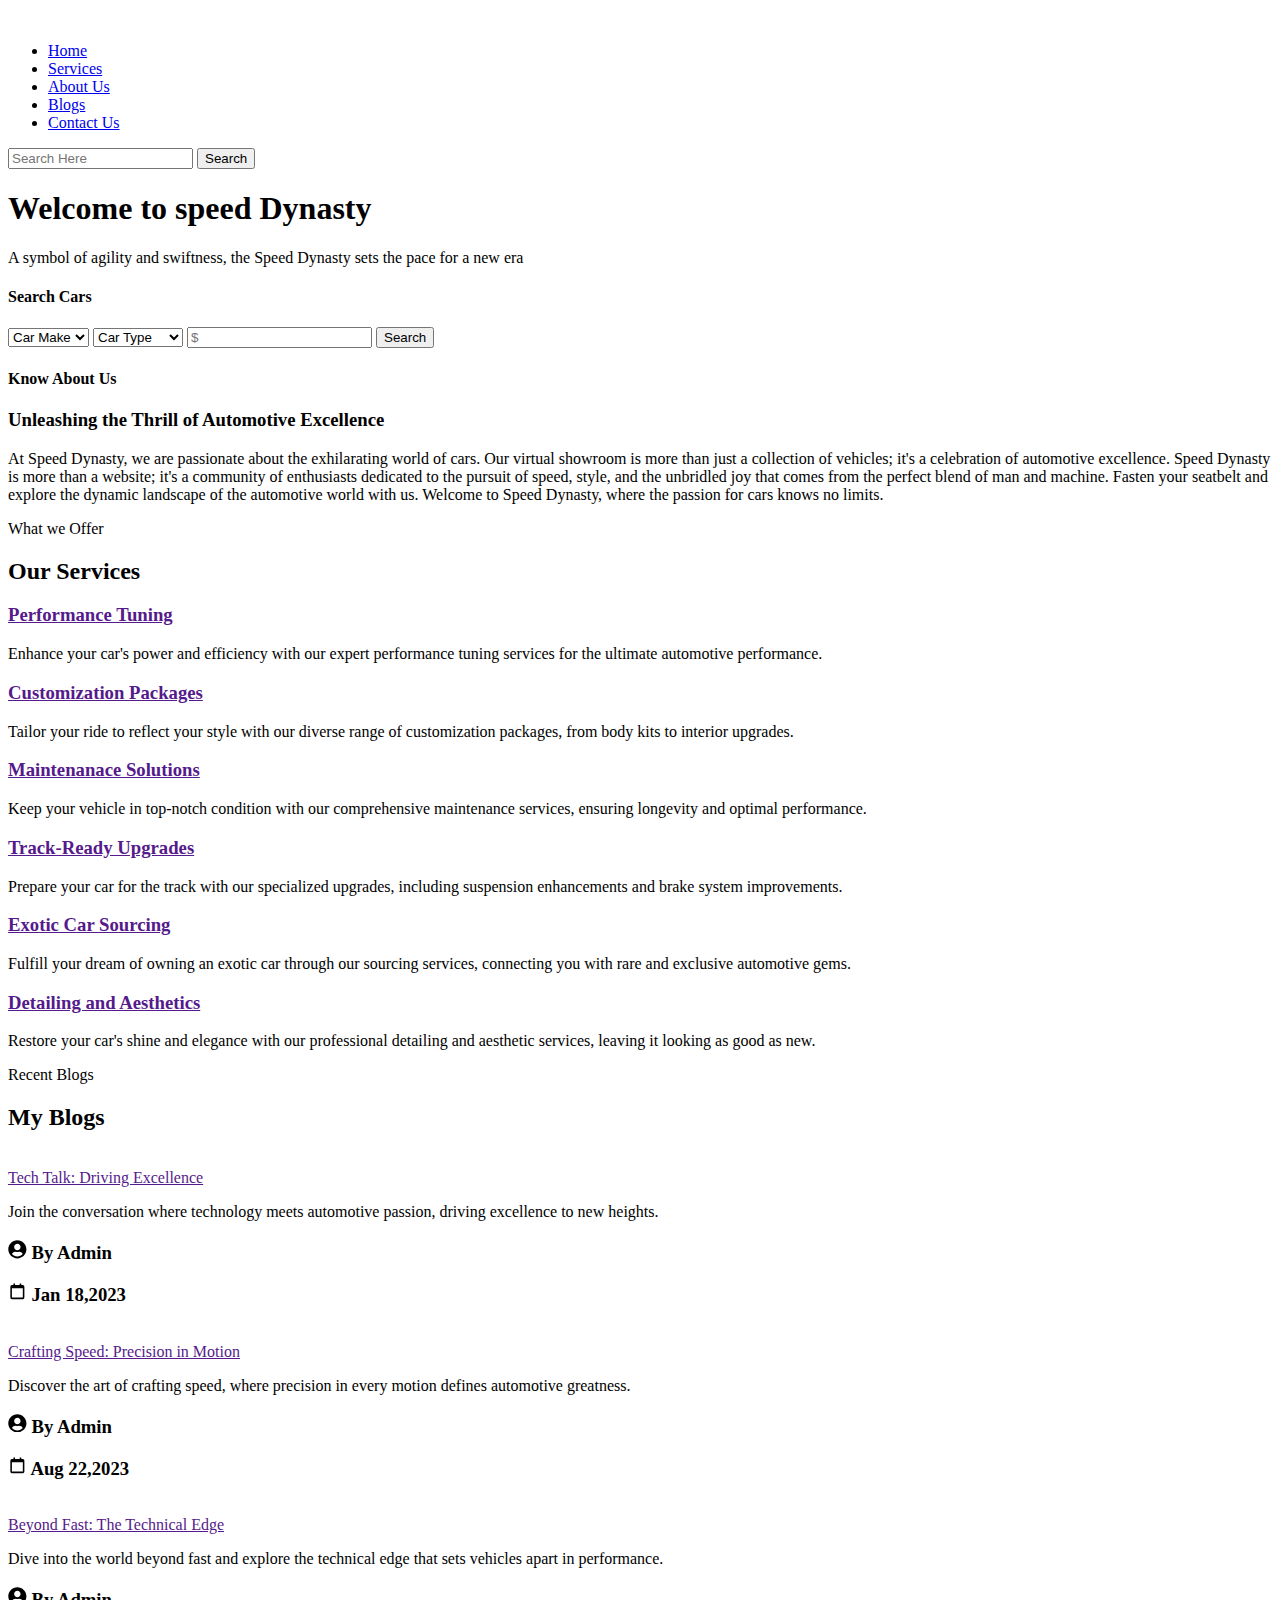
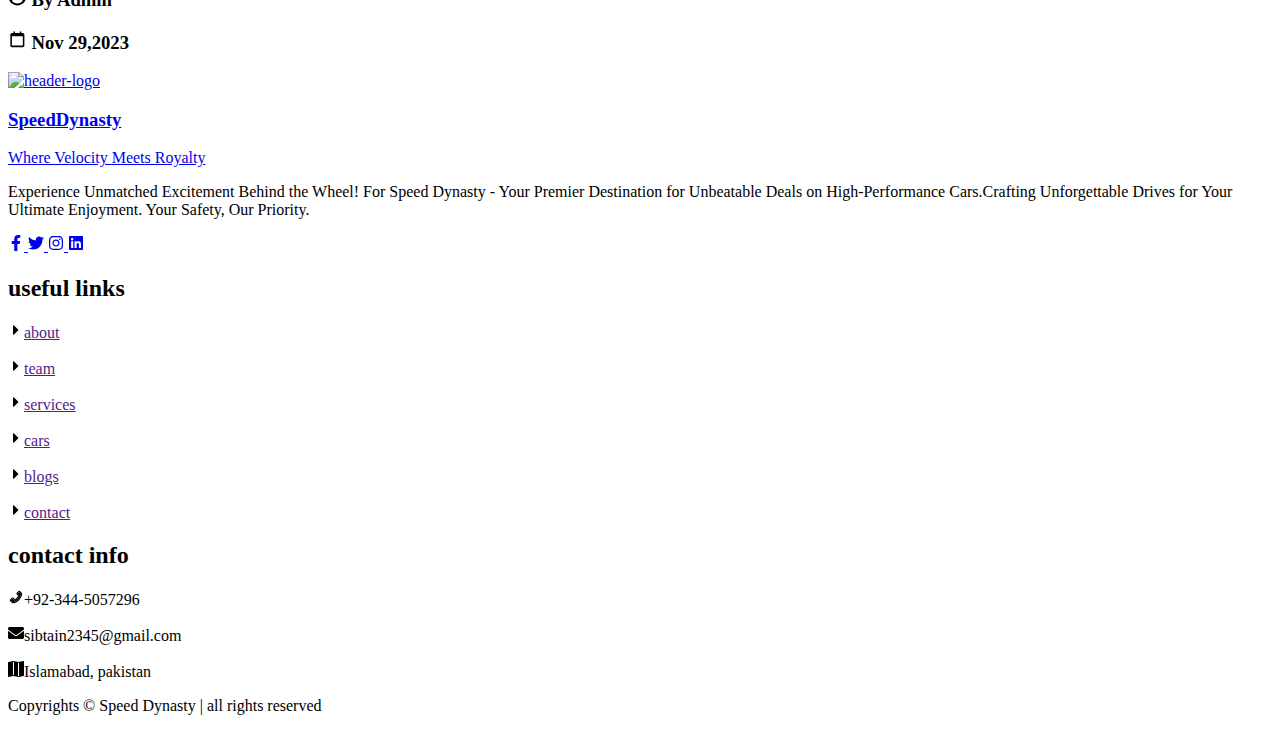
==== Car Show Room Website/index.html @ 1034b4cc "Add files via upload" ====
<!DOCTYPE html>
<html lang="en">

<head>
    <meta charset="UTF-8">
    <meta name="viewport" content="width=device-width, initial-scale=1.0">
    <title>Speed Dynasty - Where Velocity Meets Royalty</title>
    <link rel="stylesheet" href="css/style.css" type="text/css">
    <!-- <link rel="stylesheet" href="https://cdn.jsdelivr.net/npm/swiper@11/swiper-bundle.min.css" /> -->
    <!-- <link rel="stylesheet" href="css/responsive.css"> -->
    <script src="https://kit.fontawesome.com/ccdfcd0c62.js" crossorigin="anonymous"></script>

</head>

<body>
    <nav class="navbar">
        <div class="logo">
            <img src="img/logo4.png" alt="">
            <!-- <h2>SpeedDynasty</h2>
            <p>Where Velocity Meets Royalty</p> -->
        </div>
        <ul class="navlist">
            <li><a href="#">Home</a></li>
            <li><a href="#services">Services</a></li>
            <li><a href="#about">About Us</a></li>
            <!-- <li><a href="#cars">Cars</a></li> -->
            <li><a href="#blog">Blogs</a></li>
            <li><a href="#foot">Contact Us</a></li>
            
        </ul>
        <div class="rightnav">
            <input type="text" placeholder="Search Here" id="search">
            <button class="btn">Search</button>
        </div>
    </nav>

    <section class="home">
        <div class="home-heading">
            <h1>Welcome to speed Dynasty</h1>
            <p>A symbol of agility and swiftness, the Speed Dynasty sets the pace for a new era</p>
        </div>
        <!-- <h1>Welcome to speed Dynasty</h1>
        <p>A symbol of agility and swiftness, the Speed Dynasty sets the pace for a new era</p> -->
        <!-- <button id="#cars" class="btn">Book Now</button> -->
    </section>

    <section id="cars">
        <h4 class="carheading">Search Cars</h4>
        <form action="" class="search-form">
            <select name="carmake" class="carsearch">
                <option value="Car Make">Car Make</option>
                <option value="BMW">BMW</option>
                <option value="Mercedes">Mercedes</option>
                <option value="Hyundai">Hyundai</option>
                <option value="Porsche">Porsche</option>
                <option value="audi">Audi</option>
            </select>

            <select name="cartype" class="carsearch">
                <option value="Car Type">Car Type</option>
                <option value="Sports Car">Sports Car</option>
                <option value="Convertible">Convertible</option>
                <option value="SUV">SUV</option>
                <option value="Hatchback">Hatchback</option>
                <option value="Mini Van">Mini Van</option>
            </select>

            <input type="number" name="price" class="carprice" min="0" max="" placeholder="$">
            <button class="carsearch-btn">Search</button>
        </form>
    </section>

    <section id="about">
        <div class="about-container">
            <div class="about-text">
                <h4>Know About Us</h4>
                <h3>Unleashing the Thrill of Automotive Excellence</h3>
                <p>
                    At Speed Dynasty, we are passionate about the exhilarating world of cars. Our virtual showroom is
                    more than just a collection of vehicles; it's a celebration of automotive excellence. Speed Dynasty
                    is more than a website; it's a community of enthusiasts dedicated to the pursuit of speed, style,
                    and the unbridled joy that comes from the perfect blend of man and machine. Fasten your seatbelt and
                    explore the dynamic landscape of the automotive world with us. Welcome to Speed Dynasty, where the
                    passion for cars knows no limits.
                </p>
            </div>
        </div>
    </section>

    <section id="services">
        <div class="heading">
            <span>What we Offer</span>
            <h2>Our Services</h2>
        </div>
        <div class="services-container">
            <!-- 1 -->
            <div class="services-item">
                <div class="content">
                    <a href="">
                        <h3>Performance Tuning</h3>
                    </a>

                    <p>Enhance your car's power and efficiency with our expert performance tuning services for the
                        ultimate automotive performance.</p>
                </div>
                <div class="icon"><i class="fa-solid fa-gauge"></i></div>
            </div>

            <!-- 2 -->
            <div class="services-item">
                <div class="content">
                    <a href="">
                        <h3>Customization Packages</h3>
                    </a>

                    <p>Tailor your ride to reflect your style with our diverse range of customization packages, from
                        body kits to interior upgrades.</p>
                </div>
                <div class="icon"><i class="fa-solid fa-wrench"></i></div>
            </div>

            <!-- 3 -->
            <div class="services-item">
                <div class="content">
                    <a href="">
                        <h3>Maintenanace Solutions</h3>
                    </a>
                    <p>Keep your vehicle in top-notch condition with our comprehensive maintenance services, ensuring
                        longevity and optimal performance.</p>
                </div>
                <div class="icon"><i class="fa-solid fa-gears"></i></div>
            </div>

            <!-- 4 -->
            <div class="services-item">
                <div class="content">
                    <a href="">
                        <h3>Track-Ready Upgrades</h3>
                    </a>
                    <p>Prepare your car for the track with our specialized upgrades, including suspension enhancements
                        and brake system improvements.</p>
                </div>
                <div class="icon"><i class="fa-solid fa-map"></i></div>
            </div>

            <!-- 5 -->
            <div class="services-item">
                <div class="content">
                    <a href="">
                        <h3>Exotic Car Sourcing</h3>
                    </a>

                    <p>Fulfill your dream of owning an exotic car through our sourcing services, connecting you with
                        rare and exclusive automotive gems.</p>
                </div>
                <div class="icon"><i class="fa-solid fa-magnifying-glass"></i></div>
            </div>

            <!-- 6 -->
            <div class="services-item">
                <div class="content">
                    <a href="">
                        <h3>Detailing and Aesthetics</h3>
                    </a>

                    <p>Restore your car's shine and elegance with our professional detailing and aesthetic services,
                        leaving it looking as good as new.</p>
                </div>
                <div class="icon"><i class="fa-solid fa-paintbrush"></i></div>
            </div>
        </div>



    </section>

    <section class="blog-main" id="blog">
        <!-- heading div -->
        <div class="heading">
            <span>Recent Blogs</span>
            <h2>My Blogs</h2>
        </div>

        <!-- blog item container -->
        <div class="box-container">
            <!-- 1 -->
            <div class="blog-item">
                <!-- img div -->
                <div class="image">
                    <img src="img/blog2.jpg" alt="">
                </div>

                <!-- content div -->
                <div class="content">
                    <a href="" class="main-heading">Tech Talk: Driving Excellence</a>
                    <p>
                        Join the conversation where technology meets automotive passion, driving excellence to new heights.
                    </p>

                    <!-- details div  -->
                    <div class="details">
                        <h3>
                            <svg stroke="currentColor" fill="currentColor" stroke-width="0" viewBox="0 0 496 512"
                                class="icon" height="1em" width="1em" xmlns="http://www.w3.org/2000/svg" class="icon">
                                <path
                                    d="M248 8C111 8 0 119 0 256s111 248 248 248 248-111 248-248S385 8 248 8zm0 96c48.6 0 88 39.4 88 88s-39.4 88-88 88-88-39.4-88-88 39.4-88 88-88zm0 344c-58.7 0-111.3-26.6-146.5-68.2 18.8-35.4 55.6-59.8 98.5-59.8 2.4 0 4.8.4 7.1 1.1 13 4.2 26.6 6.9 40.9 6.9 14.3 0 28-2.7 40.9-6.9 2.3-.7 4.7-1.1 7.1-1.1 42.9 0 79.7 24.4 98.5 59.8C359.3 421.4 306.7 448 248 448z">
                                </path>
                            </svg>

                            <span>By Admin</span>
                        </h3>
                        <h3>
                            <svg stroke="currentColor" fill="currentColor" stroke-width="0" viewBox="0 0 24 24"
                                class="icon" height="1em" width="1em" xmlns="http://www.w3.org/2000/svg">
                                <path
                                    d="M3 6v14a2 2 0 0 0 2 2h14a2 2 0 0 0 2-2V6a2 2 0 0 0-2-2h-2V2h-2v2H9V2H7v2H5a2 2 0 0 0-2 2zm16 14H5V8h14z">
                                </path>
                            </svg>
                            <span>Jan 18,2023</span>
                        </h3>
                    </div>

                </div>
            </div>

            <!-- 2 -->
            <div class="blog-item">
                <div class="image">
                    <img src="img/blog1.jpg" alt="">
                </div>
                <div class="content">
                    <a href="" class="main-heading">Crafting Speed: Precision in Motion</a>
                    <p>
                        Discover the art of crafting speed, where precision in every motion defines automotive
                        greatness.
                    </p>

                    <div class="details">
                        <h3>
                            <svg stroke="currentColor" fill="currentColor" stroke-width="0" viewBox="0 0 496 512"
                                class="icon" height="1em" width="1em" xmlns="http://www.w3.org/2000/svg">
                                <path
                                    d="M248 8C111 8 0 119 0 256s111 248 248 248 248-111 248-248S385 8 248 8zm0 96c48.6 0 88 39.4 88 88s-39.4 88-88 88-88-39.4-88-88 39.4-88 88-88zm0 344c-58.7 0-111.3-26.6-146.5-68.2 18.8-35.4 55.6-59.8 98.5-59.8 2.4 0 4.8.4 7.1 1.1 13 4.2 26.6 6.9 40.9 6.9 14.3 0 28-2.7 40.9-6.9 2.3-.7 4.7-1.1 7.1-1.1 42.9 0 79.7 24.4 98.5 59.8C359.3 421.4 306.7 448 248 448z">
                                </path>
                            </svg>

                            <span>By Admin</span>
                        </h3>
                        <h3>
                            <svg stroke="currentColor" fill="currentColor" stroke-width="0" viewBox="0 0 24 24"
                                class="icon" height="1em" width="1em" xmlns="http://www.w3.org/2000/svg">
                                <path
                                    d="M3 6v14a2 2 0 0 0 2 2h14a2 2 0 0 0 2-2V6a2 2 0 0 0-2-2h-2V2h-2v2H9V2H7v2H5a2 2 0 0 0-2 2zm16 14H5V8h14z">
                                </path>
                            </svg>
                            <span>Aug 22,2023</span>
                        </h3>
                    </div>
                </div>
            </div>

            <!-- 3 -->
            <div class="blog-item">
                <div class="image">
                    <img src="img/blog3.jpg" alt="">
                </div>
                <div class="content">
                    <a href="" class="main-heading">Beyond Fast: The Technical Edge</a>
                    <p>
                        Dive into the world beyond fast and explore the technical edge that sets vehicles apart in
                        performance.
                    </p>

                    <div class="details">
                        <h3>
                            <svg stroke="currentColor" fill="currentColor" stroke-width="0" viewBox="0 0 496 512"
                                class="icon" height="1em" width="1em" xmlns="http://www.w3.org/2000/svg">
                                <path
                                    d="M248 8C111 8 0 119 0 256s111 248 248 248 248-111 248-248S385 8 248 8zm0 96c48.6 0 88 39.4 88 88s-39.4 88-88 88-88-39.4-88-88 39.4-88 88-88zm0 344c-58.7 0-111.3-26.6-146.5-68.2 18.8-35.4 55.6-59.8 98.5-59.8 2.4 0 4.8.4 7.1 1.1 13 4.2 26.6 6.9 40.9 6.9 14.3 0 28-2.7 40.9-6.9 2.3-.7 4.7-1.1 7.1-1.1 42.9 0 79.7 24.4 98.5 59.8C359.3 421.4 306.7 448 248 448z">
                                </path>
                            </svg>

                            <span>By Admin</span>
                        </h3>
                        <h3>
                            <svg stroke="currentColor" fill="currentColor" stroke-width="0" viewBox="0 0 24 24"
                                class="icon" height="1em" width="1em" xmlns="http://www.w3.org/2000/svg">
                                <path
                                    d="M3 6v14a2 2 0 0 0 2 2h14a2 2 0 0 0 2-2V6a2 2 0 0 0-2-2h-2V2h-2v2H9V2H7v2H5a2 2 0 0 0-2 2zm16 14H5V8h14z">
                                </path>
                            </svg>
                            <span>Nov 29,2023</span>
                        </h3>
                    </div>
                </div>
            </div>
        </div>

    </section>

    <footer class="footer" id="foot">
        <div class="box-container">
            <div class="footer-item">
                <a class="logo" href="/">
                    <img src="img/logo4.png" alt="header-logo">
                    <div class="logo-name">
                        <h3><span>Speed</span>Dynasty</h3>
                        <p>Where Velocity Meets Royalty</p>
                    </div>
                </a>
                <p>Experience Unmatched Excitement Behind the Wheel! For Speed Dynasty - Your Premier
                    Destination for Unbeatable Deals on High-Performance Cars.Crafting Unforgettable Drives for Your
                    Ultimate Enjoyment. Your Safety, Our
                    Priority.</p>
                <div class="social">
                    <a href="#">
                        <svg stroke="currentColor" fill="currentColor" stroke-width="0" viewBox="0 0 320 512"
                            class="icon" height="1em" width="1em" xmlns="http://www.w3.org/2000/svg">
                            <path
                                d="M279.14 288l14.22-92.66h-88.91v-60.13c0-25.35 12.42-50.06 52.24-50.06h40.42V6.26S260.43 0 225.36 0c-73.22 0-121.08 44.38-121.08 124.72v70.62H22.89V288h81.39v224h100.17V288z">
                            </path>
                        </svg>
                    </a>
                    <a href="#">
                        <svg stroke="currentColor" fill="currentColor" stroke-width="0" viewBox="0 0 512 512"
                            class="icon" height="1em" width="1em" xmlns="http://www.w3.org/2000/svg">
                            <path
                                d="M459.37 151.716c.325 4.548.325 9.097.325 13.645 0 138.72-105.583 298.558-298.558 298.558-59.452 0-114.68-17.219-161.137-47.106 8.447.974 16.568 1.299 25.34 1.299 49.055 0 94.213-16.568 130.274-44.832-46.132-.975-84.792-31.188-98.112-72.772 6.498.974 12.995 1.624 19.818 1.624 9.421 0 18.843-1.3 27.614-3.573-48.081-9.747-84.143-51.98-84.143-102.985v-1.299c13.969 7.797 30.214 12.67 47.431 13.319-28.264-18.843-46.781-51.005-46.781-87.391 0-19.492 5.197-37.36 14.294-52.954 51.655 63.675 129.3 105.258 216.365 109.807-1.624-7.797-2.599-15.918-2.599-24.04 0-57.828 46.782-104.934 104.934-104.934 30.213 0 57.502 12.67 76.67 33.137 23.715-4.548 46.456-13.32 66.599-25.34-7.798 24.366-24.366 44.833-46.132 57.827 21.117-2.273 41.584-8.122 60.426-16.243-14.292 20.791-32.161 39.308-52.628 54.253z">
                            </path>
                        </svg>
                    </a>
                    <a href="#">
                        <svg stroke="currentColor" fill="currentColor" stroke-width="0" viewBox="0 0 448 512"
                            class="icon" height="1em" width="1em" xmlns="http://www.w3.org/2000/svg">
                            <path
                                d="M224.1 141c-63.6 0-114.9 51.3-114.9 114.9s51.3 114.9 114.9 114.9S339 319.5 339 255.9 287.7 141 224.1 141zm0 189.6c-41.1 0-74.7-33.5-74.7-74.7s33.5-74.7 74.7-74.7 74.7 33.5 74.7 74.7-33.6 74.7-74.7 74.7zm146.4-194.3c0 14.9-12 26.8-26.8 26.8-14.9 0-26.8-12-26.8-26.8s12-26.8 26.8-26.8 26.8 12 26.8 26.8zm76.1 27.2c-1.7-35.9-9.9-67.7-36.2-93.9-26.2-26.2-58-34.4-93.9-36.2-37-2.1-147.9-2.1-184.9 0-35.8 1.7-67.6 9.9-93.9 36.1s-34.4 58-36.2 93.9c-2.1 37-2.1 147.9 0 184.9 1.7 35.9 9.9 67.7 36.2 93.9s58 34.4 93.9 36.2c37 2.1 147.9 2.1 184.9 0 35.9-1.7 67.7-9.9 93.9-36.2 26.2-26.2 34.4-58 36.2-93.9 2.1-37 2.1-147.8 0-184.8zM398.8 388c-7.8 19.6-22.9 34.7-42.6 42.6-29.5 11.7-99.5 9-132.1 9s-102.7 2.6-132.1-9c-19.6-7.8-34.7-22.9-42.6-42.6-11.7-29.5-9-99.5-9-132.1s-2.6-102.7 9-132.1c7.8-19.6 22.9-34.7 42.6-42.6 29.5-11.7 99.5-9 132.1-9s102.7-2.6 132.1 9c19.6 7.8 34.7 22.9 42.6 42.6 11.7 29.5 9 99.5 9 132.1s2.7 102.7-9 132.1z">
                            </path>
                        </svg>
                    </a>
                    <a href="#"><svg stroke="currentColor" fill="currentColor" stroke-width="0" viewBox="0 0 448 512"
                            class="icon" height="1em" width="1em" xmlns="http://www.w3.org/2000/svg">
                            <path
                                d="M416 32H31.9C14.3 32 0 46.5 0 64.3v383.4C0 465.5 14.3 480 31.9 480H416c17.6 0 32-14.5 32-32.3V64.3c0-17.8-14.4-32.3-32-32.3zM135.4 416H69V202.2h66.5V416zm-33.2-243c-21.3 0-38.5-17.3-38.5-38.5S80.9 96 102.2 96c21.2 0 38.5 17.3 38.5 38.5 0 21.3-17.2 38.5-38.5 38.5zm282.1 243h-66.4V312c0-24.8-.5-56.7-34.5-56.7-34.6 0-39.9 27-39.9 54.9V416h-66.4V202.2h63.7v29.2h.9c8.9-16.8 30.6-34.5 62.9-34.5 67.2 0 79.7 44.3 79.7 101.9V416z">
                            </path>
                        </svg>
                    </a>
                </div>
            </div>
            <div class="footer-item">
                <h2>useful links</h2>
                <div class="info links pages">
                    <div class="links-item">
                        <p><svg stroke="currentColor" fill="currentColor" stroke-width="0" viewBox="0 0 192 512"
                                class="icon" height="1em" width="1em" xmlns="http://www.w3.org/2000/svg">
                                <path
                                    d="M0 384.662V127.338c0-17.818 21.543-26.741 34.142-14.142l128.662 128.662c7.81 7.81 7.81 20.474 0 28.284L34.142 398.804C21.543 411.404 0 402.48 0 384.662z">
                                </path>
                            </svg><a href="">about</a></p>
                        <p><svg stroke="currentColor" fill="currentColor" stroke-width="0" viewBox="0 0 192 512"
                                class="icon" height="1em" width="1em" xmlns="http://www.w3.org/2000/svg">
                                <path
                                    d="M0 384.662V127.338c0-17.818 21.543-26.741 34.142-14.142l128.662 128.662c7.81 7.81 7.81 20.474 0 28.284L34.142 398.804C21.543 411.404 0 402.48 0 384.662z">
                                </path>
                            </svg><a href="">team</a></p>
                        <p><svg stroke="currentColor" fill="currentColor" stroke-width="0" viewBox="0 0 192 512"
                                class="icon" height="1em" width="1em" xmlns="http://www.w3.org/2000/svg">
                                <path
                                    d="M0 384.662V127.338c0-17.818 21.543-26.741 34.142-14.142l128.662 128.662c7.81 7.81 7.81 20.474 0 28.284L34.142 398.804C21.543 411.404 0 402.48 0 384.662z">
                                </path>
                            </svg><a href="">services</a></p>
                        <p><svg stroke="currentColor" fill="currentColor" stroke-width="0" viewBox="0 0 192 512"
                                class="icon" height="1em" width="1em" xmlns="http://www.w3.org/2000/svg">
                                <path
                                    d="M0 384.662V127.338c0-17.818 21.543-26.741 34.142-14.142l128.662 128.662c7.81 7.81 7.81 20.474 0 28.284L34.142 398.804C21.543 411.404 0 402.48 0 384.662z">
                                </path>
                            </svg><a href="">cars</a></p>
                        <p><svg stroke="currentColor" fill="currentColor" stroke-width="0" viewBox="0 0 192 512"
                                class="icon" height="1em" width="1em" xmlns="http://www.w3.org/2000/svg">
                                <path
                                    d="M0 384.662V127.338c0-17.818 21.543-26.741 34.142-14.142l128.662 128.662c7.81 7.81 7.81 20.474 0 28.284L34.142 398.804C21.543 411.404 0 402.48 0 384.662z">
                                </path>
                            </svg><a href="">blogs</a></p>
                    </div>

                    <div class="links-item">

                        <p><svg stroke="currentColor" fill="currentColor" stroke-width="0" viewBox="0 0 192 512"
                                class="icon" height="1em" width="1em" xmlns="http://www.w3.org/2000/svg">
                                <path
                                    d="M0 384.662V127.338c0-17.818 21.543-26.741 34.142-14.142l128.662 128.662c7.81 7.81 7.81 20.474 0 28.284L34.142 398.804C21.543 411.404 0 402.48 0 384.662z">
                                </path>
                            </svg><a href="">contact</a></p>
                    </div>
                </div>
            </div>
            <div class="footer-item">
                <h2>contact info</h2>
                <div class="info connect">
                    <p><svg stroke="currentColor" fill="currentColor" stroke-width="0" viewBox="0 0 1024 1024"
                            class="icon" height="1em" width="1em" xmlns="http://www.w3.org/2000/svg">
                            <path
                                d="M721.7 184.9L610.9 295.8l120.8 120.7-8 21.6A481.29 481.29 0 0 1 438 723.9l-21.6 8-.9-.9-119.8-120-110.8 110.9 104.5 104.5c10.8 10.7 26 15.7 40.8 13.2 117.9-19.5 235.4-82.9 330.9-178.4s158.9-213.1 178.4-331c2.5-14.8-2.5-30-13.3-40.8L721.7 184.9z">
                            </path>
                            <path
                                d="M877.1 238.7L770.6 132.3c-13-13-30.4-20.3-48.8-20.3s-35.8 7.2-48.8 20.3L558.3 246.8c-13 13-20.3 30.5-20.3 48.9 0 18.5 7.2 35.8 20.3 48.9l89.6 89.7a405.46 405.46 0 0 1-86.4 127.3c-36.7 36.9-79.6 66-127.2 86.6l-89.6-89.7c-13-13-30.4-20.3-48.8-20.3a68.2 68.2 0 0 0-48.8 20.3L132.3 673c-13 13-20.3 30.5-20.3 48.9 0 18.5 7.2 35.8 20.3 48.9l106.4 106.4c22.2 22.2 52.8 34.9 84.2 34.9 6.5 0 12.8-.5 19.2-1.6 132.4-21.8 263.8-92.3 369.9-198.3C818 606 888.4 474.6 910.4 342.1c6.3-37.6-6.3-76.3-33.3-103.4zm-37.6 91.5c-19.5 117.9-82.9 235.5-178.4 331s-213 158.9-330.9 178.4c-14.8 2.5-30-2.5-40.8-13.2L184.9 721.9 295.7 611l119.8 120 .9.9 21.6-8a481.29 481.29 0 0 0 285.7-285.8l8-21.6-120.8-120.7 110.8-110.9 104.5 104.5c10.8 10.8 15.8 26 13.3 40.8z">
                            </path>
                        </svg><span>+92-344-5057296</span></p>
                    <p><svg stroke="currentColor" fill="currentColor" stroke-width="0" viewBox="0 0 512 512"
                            class="icon" height="1em" width="1em" xmlns="http://www.w3.org/2000/svg">
                            <path
                                d="M502.3 190.8c3.9-3.1 9.7-.2 9.7 4.7V400c0 26.5-21.5 48-48 48H48c-26.5 0-48-21.5-48-48V195.6c0-5 5.7-7.8 9.7-4.7 22.4 17.4 52.1 39.5 154.1 113.6 21.1 15.4 56.7 47.8 92.2 47.6 35.7.3 72-32.8 92.3-47.6 102-74.1 131.6-96.3 154-113.7zM256 320c23.2.4 56.6-29.2 73.4-41.4 132.7-96.3 142.8-104.7 173.4-128.7 5.8-4.5 9.2-11.5 9.2-18.9v-19c0-26.5-21.5-48-48-48H48C21.5 64 0 85.5 0 112v19c0 7.4 3.4 14.3 9.2 18.9 30.6 23.9 40.7 32.4 173.4 128.7 16.8 12.2 50.2 41.8 73.4 41.4z">
                            </path>
                        </svg><span class="gmail">sibtain2345@gmail.com</span></p>
                    <p><svg stroke="currentColor" fill="currentColor" stroke-width="0" viewBox="0 0 16 16" class="icon"
                            height="1em" width="1em" xmlns="http://www.w3.org/2000/svg">
                            <path fill-rule="evenodd"
                                d="M16 .5a.5.5 0 0 0-.598-.49L10.5.99 5.598.01a.5.5 0 0 0-.196 0l-5 1A.5.5 0 0 0 0 1.5v14a.5.5 0 0 0 .598.49l4.902-.98 4.902.98a.502.502 0 0 0 .196 0l5-1A.5.5 0 0 0 16 14.5V.5zM5 14.09V1.11l.5-.1.5.1v12.98l-.402-.08a.498.498 0 0 0-.196 0L5 14.09zm5 .8V1.91l.402.08a.5.5 0 0 0 .196 0L11 1.91v12.98l-.5.1-.5-.1z">
                            </path>
                        </svg><span>Islamabad, pakistan</span></p>
                </div>
            </div>
        </div>
        <div class="content">
            <p>Copyrights &copy; <span>Speed Dynasty</span> | all rights reserved</p>
        </div>
    </footer>
    <script src="js/script.js"></script>
</body>

</html>
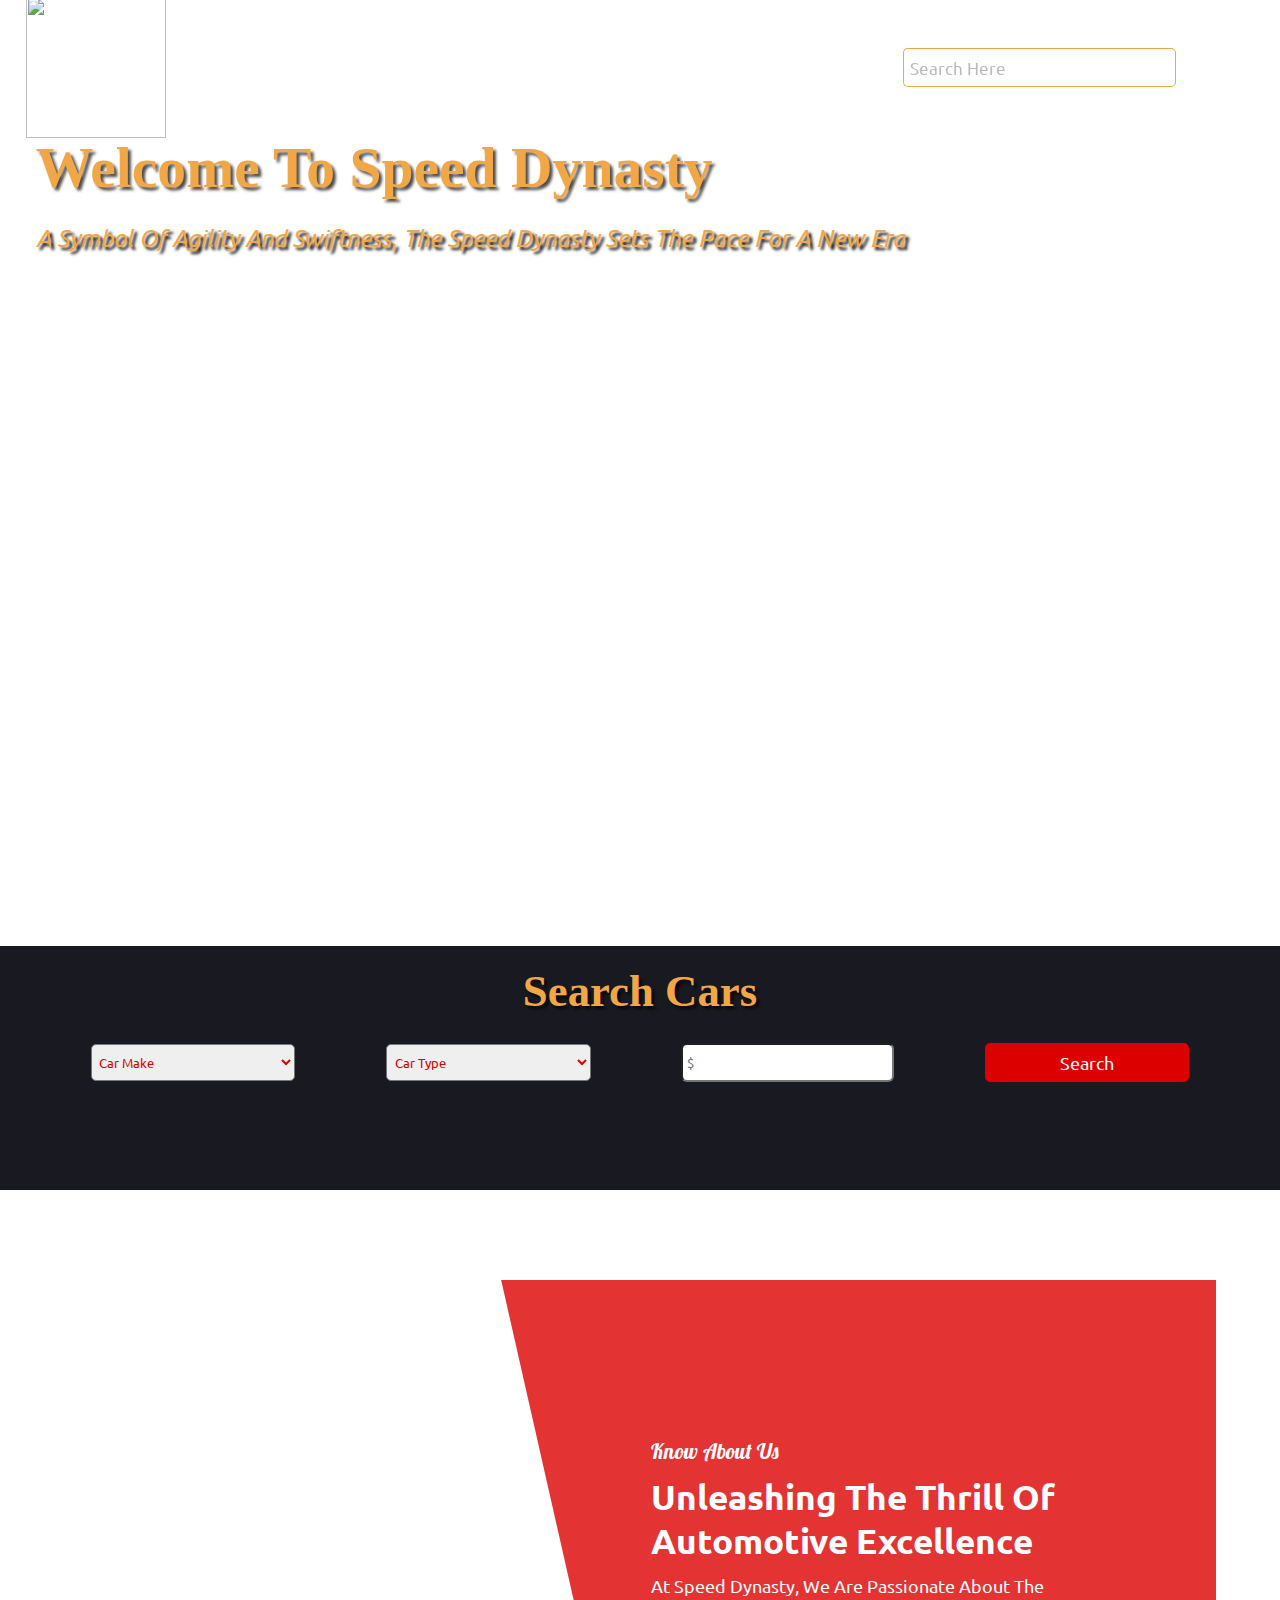
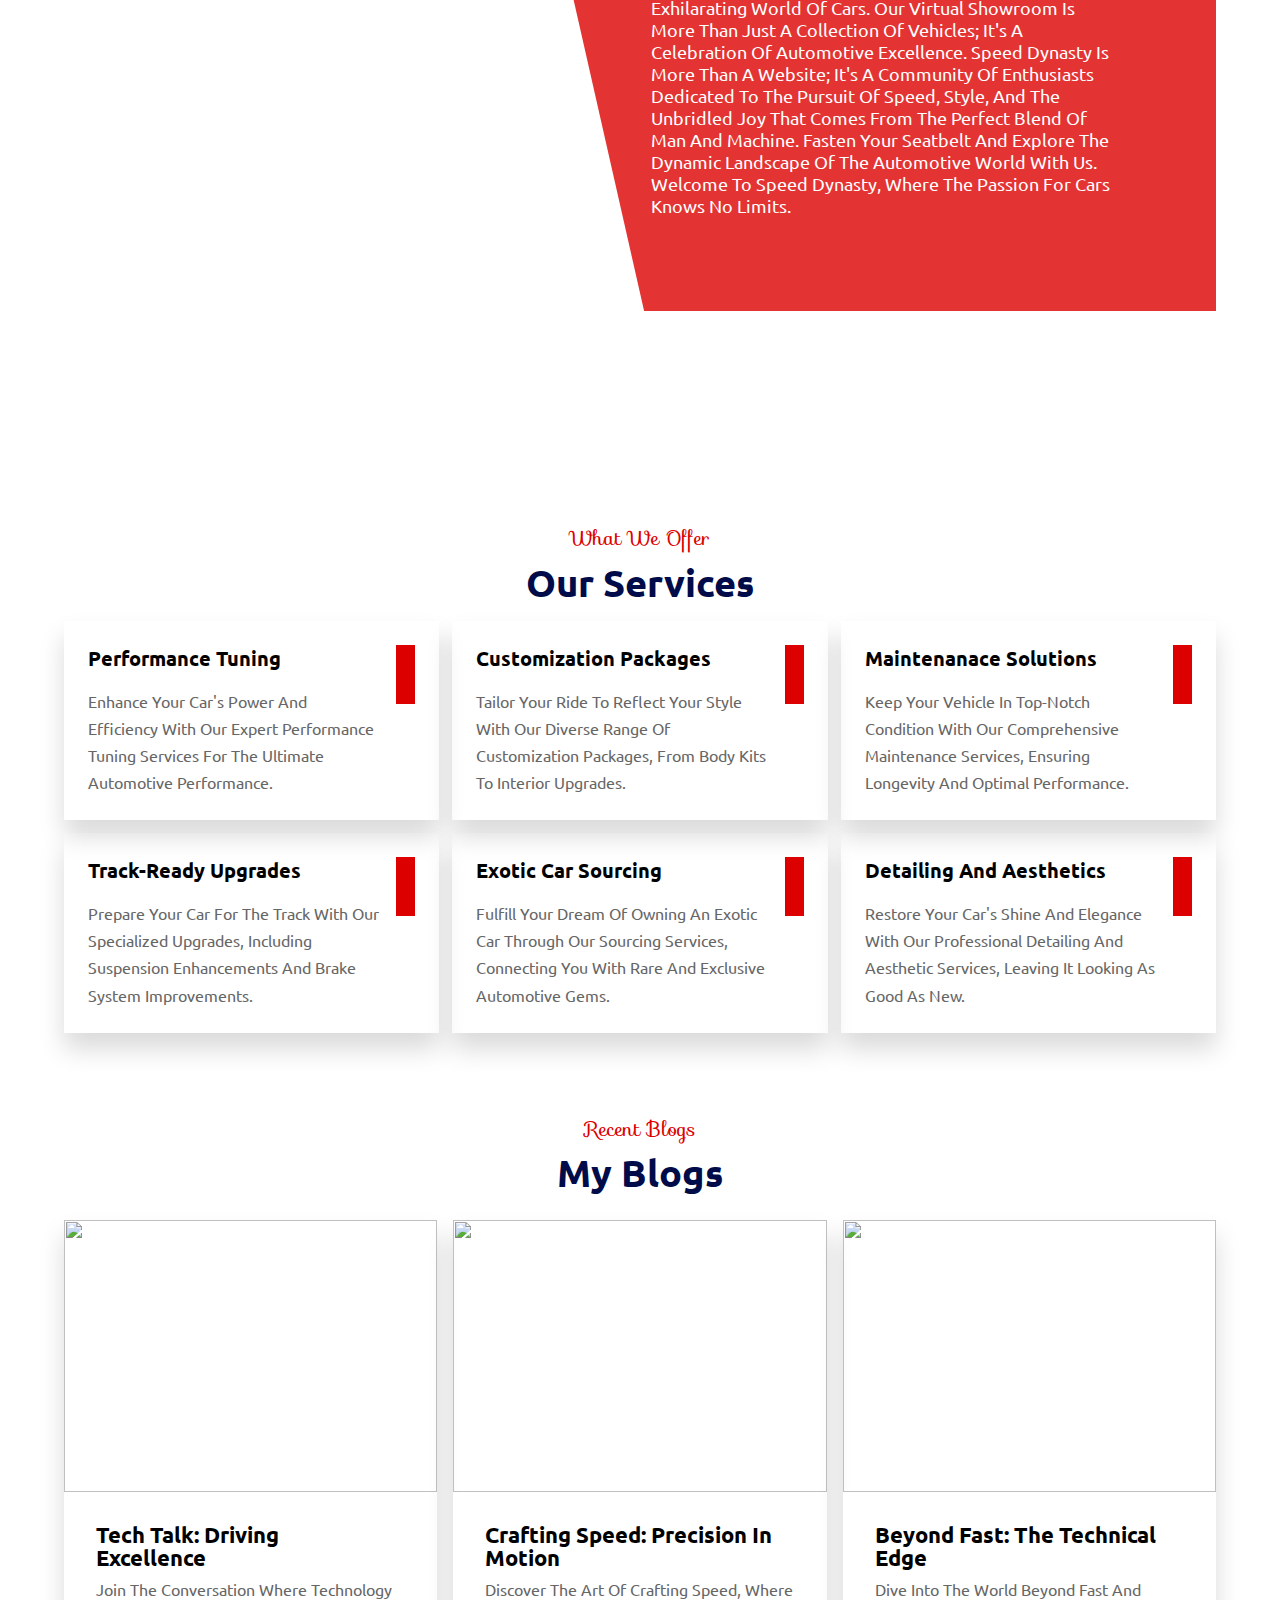
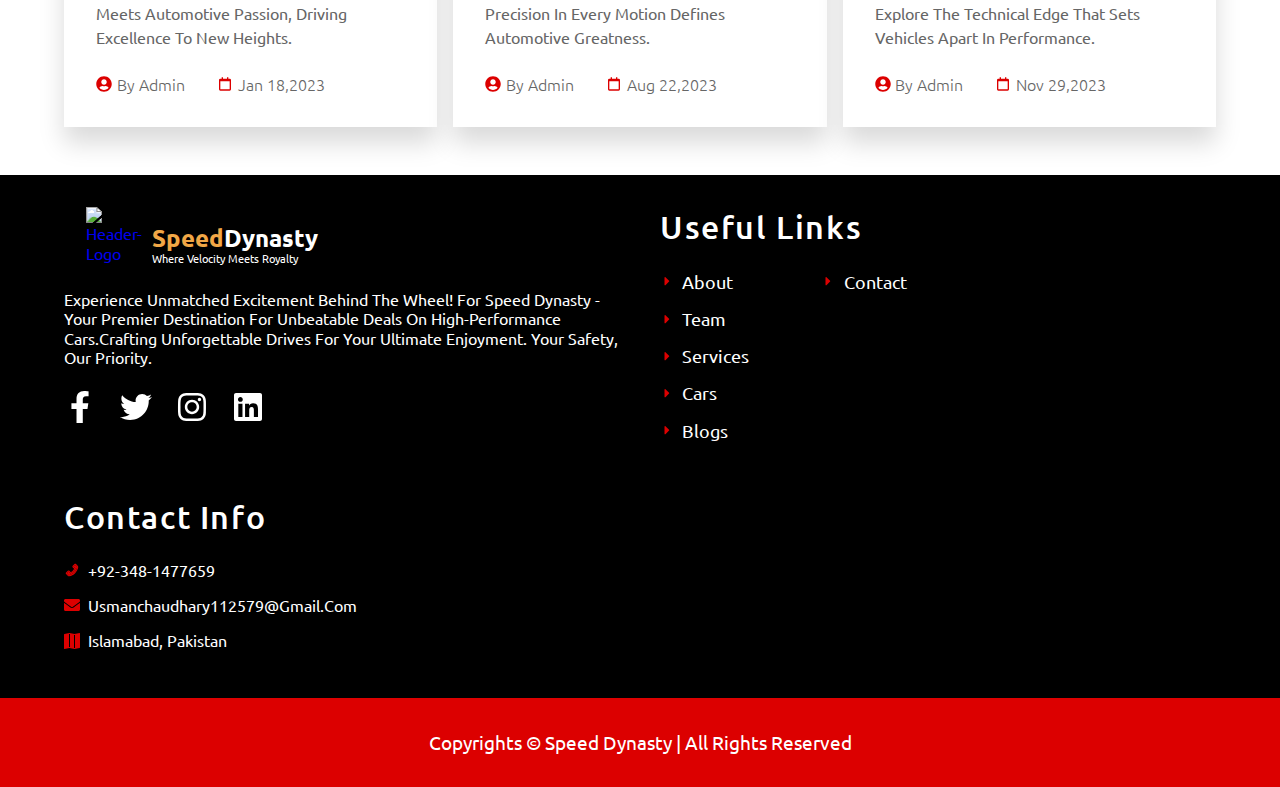
==== commit 5ed318a9: "Update index.html" ====
--- a/Car Show Room Website/index.html
+++ b/Car Show Room Website/index.html
@@ -404,13 +404,13 @@
                             <path
                                 d="M877.1 238.7L770.6 132.3c-13-13-30.4-20.3-48.8-20.3s-35.8 7.2-48.8 20.3L558.3 246.8c-13 13-20.3 30.5-20.3 48.9 0 18.5 7.2 35.8 20.3 48.9l89.6 89.7a405.46 405.46 0 0 1-86.4 127.3c-36.7 36.9-79.6 66-127.2 86.6l-89.6-89.7c-13-13-30.4-20.3-48.8-20.3a68.2 68.2 0 0 0-48.8 20.3L132.3 673c-13 13-20.3 30.5-20.3 48.9 0 18.5 7.2 35.8 20.3 48.9l106.4 106.4c22.2 22.2 52.8 34.9 84.2 34.9 6.5 0 12.8-.5 19.2-1.6 132.4-21.8 263.8-92.3 369.9-198.3C818 606 888.4 474.6 910.4 342.1c6.3-37.6-6.3-76.3-33.3-103.4zm-37.6 91.5c-19.5 117.9-82.9 235.5-178.4 331s-213 158.9-330.9 178.4c-14.8 2.5-30-2.5-40.8-13.2L184.9 721.9 295.7 611l119.8 120 .9.9 21.6-8a481.29 481.29 0 0 0 285.7-285.8l8-21.6-120.8-120.7 110.8-110.9 104.5 104.5c10.8 10.8 15.8 26 13.3 40.8z">
                             </path>
-                        </svg><span>+92-344-5057296</span></p>
+                        </svg><span>+92-348-1477659</span></p>
                     <p><svg stroke="currentColor" fill="currentColor" stroke-width="0" viewBox="0 0 512 512"
                             class="icon" height="1em" width="1em" xmlns="http://www.w3.org/2000/svg">
                             <path
                                 d="M502.3 190.8c3.9-3.1 9.7-.2 9.7 4.7V400c0 26.5-21.5 48-48 48H48c-26.5 0-48-21.5-48-48V195.6c0-5 5.7-7.8 9.7-4.7 22.4 17.4 52.1 39.5 154.1 113.6 21.1 15.4 56.7 47.8 92.2 47.6 35.7.3 72-32.8 92.3-47.6 102-74.1 131.6-96.3 154-113.7zM256 320c23.2.4 56.6-29.2 73.4-41.4 132.7-96.3 142.8-104.7 173.4-128.7 5.8-4.5 9.2-11.5 9.2-18.9v-19c0-26.5-21.5-48-48-48H48C21.5 64 0 85.5 0 112v19c0 7.4 3.4 14.3 9.2 18.9 30.6 23.9 40.7 32.4 173.4 128.7 16.8 12.2 50.2 41.8 73.4 41.4z">
                             </path>
-                        </svg><span class="gmail">sibtain2345@gmail.com</span></p>
+                        </svg><span class="gmail">usmanchaudhary112579@gmail.com</span></p>
                     <p><svg stroke="currentColor" fill="currentColor" stroke-width="0" viewBox="0 0 16 16" class="icon"
                             height="1em" width="1em" xmlns="http://www.w3.org/2000/svg">
                             <path fill-rule="evenodd"
@@ -427,4 +427,4 @@
     <script src="js/script.js"></script>
 </body>
 
-</html>+</html>
--- a/Car Show Room Website/css/style.css
+++ b/Car Show Room Website/css/style.css
@@ -0,0 +1,547 @@
+@import url('https://fonts.googleapis.com/css2?family=Ubuntu:ital,wght@0,400;0,700;1,300;1,400&display=swap');
+@import url('https://fonts.googleapis.com/css2?family=Lobster&family=Ubuntu:ital,wght@0,400;0,700;1,300;1,400&display=swap');
+
+@import url('https://fonts.googleapis.com/css2?family=Sofia&display=swap');
+*{
+    margin: 0;
+    padding: 0;
+    font-family: 'Ubuntu', sans-serif;
+    text-transform: capitalize;
+    text-decoration: none;
+    /* box-sizing: border-box; */
+}
+*::before,
+*::after{
+    margin: 0;
+    padding: 0;
+}
+html{
+    scroll-behavior: smooth;
+}
+body{
+    /* overflow-x: hidden; */
+    width: 100%;
+    height: 100%;
+}
+.navbar{
+    position: sticky;
+    top: 0;
+    display: flex;
+    justify-content: center;
+    background-color: rgba(9, 9, 9, 0);
+    /* box-shadow: 0 2px 4px rgba(0, 0, 0, 0.1); */
+    height: 15vh;
+    padding: 0 2vw;
+    transition: background-color 1s ease;
+}
+/*   */
+
+.logo{
+    display: flex;
+    justify-content: center;
+    align-items: flex-start;
+    flex-direction: column;
+    width: 15%;
+}
+.logo img {
+    height: 11vw; /* Using vw for responsive image size */
+    width: 11vw;
+}
+
+.navlist{
+    display: flex;
+    justify-content: center;
+    align-items: center;
+    width: 50%;
+}
+.navlist li{
+    list-style-type: none;
+}
+.navlist li a{
+    font-size: 1.4vw;
+    border-bottom-left-radius: 5px;
+    border-bottom-right-radius: 5px;
+    color: white;
+    padding: 2.2vw;
+    transition: all 2s;    
+}
+
+.navlist li a:hover{
+    background-color: #f1a746;
+}
+.rightnav{
+    display: flex;
+    justify-content:center;
+    align-items: center;
+    width: 35%;
+}
+#search{
+    width: 40%;
+    padding: 0.6vw;
+    padding-left: 0.5vw;
+    font-size: 1.3vw;
+    border: 1px solid #f1a746;
+    border-right: none;
+    border-bottom-left-radius: 5px;
+    border-top-left-radius: 5px;
+}
+#search:focus{
+    outline:none;
+}
+#search::placeholder{
+    /* color: #f1a746; */
+    opacity: 0.5;
+}
+.btn{
+    background-color: transparent;
+    border: 1px solid #f1a746;
+    color: white;
+    border-bottom-right-radius: 5px;
+    border-top-right-radius: 5px;
+    border-left: none;
+    font-size:1.3vw;
+    padding: 0.6vw;
+    width: 20%;
+    cursor: pointer;
+    outline: none;
+    transition: all 0.5s;
+}
+.btn:hover{
+    /* color: #f1a746; */
+    background-color: #f1a746;
+}
+.btn:focus{
+    outline:none;
+}
+
+/* home section styling */
+.home{
+    padding: 0 0vw;
+    padding-bottom: 4.2vw;
+    height: 80vh;
+}
+.home::before{
+    content: "";
+    position: absolute;
+    background: url('../img/bg1.jpg') no-repeat center center;
+    top: 0;
+    left: 0;
+    width: 100%;
+    height: 110%;
+    filter: brightness(0.6);
+    z-index: -1;
+}
+.home-heading{
+    display: flex;
+    flex-direction: column;
+    align-items: flex-start;
+    justify-content: flex-start;
+    width: 100%;
+    height: 100%;
+}
+.home h1{
+    font-family: 'Bree Serif', serif;
+    /* color: #ff0000; */
+    color: #f1a746;
+    text-shadow: 3px 3px 3px rgba(0, 0, 0, 0.7);
+    font-size: 4.5vw;
+    padding-left: 2.8vw;
+    padding-bottom:1.8vw;
+}
+
+.home p{
+    color: #f1a746;
+    text-shadow: 3px 3px 3px rgba(0, 0, 0, 1.0);
+    font-size: 1.5rem;
+    font-style: italic;
+    padding-left: 2.8vw;
+}
+
+/* cars section styling */
+#cars{
+    display: flex;
+    flex-direction: column;
+    margin-top: 2.9vw;
+    padding-top: 1.5vw;
+    height: 25vh;
+    width: 100%;
+    background-color: #191a21;
+    color: #f1a746;
+    align-items: center;
+    z-index: -3;
+}
+.carheading{
+    font-size: 3.5vw;
+    text-shadow: 3px 3px 3px rgba(0, 0, 0, 0.7);
+    font-family: 'Bree Serif', serif;
+}
+.search-form{
+    padding-top: 2vw;
+    width: 100%;
+    display: flex;
+    align-items: center;
+    justify-content: space-evenly;
+    font-size: 1rem;
+}
+
+.carsearch{
+    color: #000;
+    border-radius: 5px;
+    height: 2.9vw;
+    width: 16vw;
+    color: #dc0000;
+    padding-left: 0.3vw;
+}
+
+.carsearch:focus{
+    border: 2px solid #f1a746;
+    outline: none;
+}
+.carprice{
+    color: #000;
+    border-radius: 6px;
+    height: 2.8vw;
+    width: 16vw;
+    color: #dc0000;
+    padding-left: 0.3vw;
+}
+.carprice:focus{
+    border: 2px solid #f1a746;
+    outline: none;
+}
+.carsearch-btn{
+    border-radius: 5px;
+    border: 1px solid #dc0000;
+    background-color:#dc0000;
+    color: white;
+    font-size: 1.1em;
+    height: 3vw;
+    width: 16vw;
+    transition: all 0.3s;
+    cursor: pointer;
+}
+.carsearch-btn:hover{
+   color: #f1a746;
+
+}
+#about{
+    display: flex;
+    justify-content: center;
+    align-items: center;
+    width: 100%;
+    height: 100vh;
+}
+.about-container{
+    width: 90%;
+    height: 80vh;
+    display: flex;
+    flex-direction: column;
+    justify-content: flex-start;
+    align-items: flex-end;
+    background: url('../img/car2.jpg') no-repeat center center/cover;
+    z-index: -3;
+}
+.about-text{
+    position: relative;
+    height: 49.2vh;
+    width:45%;
+    display: flex;
+    flex-direction: column;
+    justify-content: flex-end;
+    align-items: flex-end;
+    padding: 7.35vw;
+    padding-left: 8vw;
+    color: #fff;
+    margin-bottom: 1vw;
+    font-family: 'Lobster', sans-serif;
+}
+.about-text::before{
+    content: "";
+    position: absolute;
+    top: 0;
+    left: 0;
+    width: 100%;
+    height: 100%;
+    background-color: rgba(220,0,0,.8);
+    clip-path: polygon(0 0,100% 0,100% 100%,20% 100%);
+    z-index: -2;
+}
+
+
+ .about-text h4{
+    align-self: flex-start;
+    padding-left: 3.7vw;
+    margin-bottom: 0.9vw;
+    font-size: 1.3rem;
+    font-family: 'Lobster', sans-serif;
+    font-weight: 500;
+}
+.about-text h3{
+    padding-left: 3.7vw;
+    margin-bottom: 0.9vw;
+    font-size: 2.2rem;
+} 
+.about-text p{
+    padding-left: 3.7vw;
+    font-size: 1.15rem;
+}
+
+/* services section styling */
+#services{
+    padding: 2rem 5%;
+    
+}
+.heading{ 
+    display: flex;
+    align-items: center;
+    flex-direction: column;
+    padding-bottom: 15px;
+}
+.heading span{
+    font-family: 'Sofia', cursive;
+    font-size: 1.25rem;
+    padding-bottom: 0.35vw;
+    text-transform: capitalize;
+    color: #dc0000;
+    font-family: sofia;
+}
+.heading h2{
+    font-size: 3vw;
+    font-weight: 600;
+    color:#000b49;
+}
+.services-container{
+    display: grid;
+    grid-template-columns: repeat(auto-fit,minmax(23rem,1fr));
+    justify-content: center;
+    align-items: center;
+    gap: 1vw;
+    /* grid-gap: 1rem; */
+    background-color: #fff;
+}
+.services-item{
+    display: flex;
+    box-shadow: 0 1rem 1.5rem rgba(0,0,0,0.15);
+    padding: 1.5rem;
+}
+.services-item a{
+    text-decoration: none;
+    color: #000;
+    transition: all 0.3s;
+}
+.services-item a h3{
+    font-size: 1.25rem;
+    font-weight: 600;
+    padding-bottom: 1rem;
+   
+}
+.services-item a:hover{
+    cursor: pointer;
+    color: #dc0000;
+}
+.services-item p{
+    align-self: flex-start;
+    font-size: 1rem;
+    padding-right: 1rem;
+    line-height: 1.7;
+    color: #666;
+}
+.services-item .icon{
+    display: flex;
+    justify-content: center;
+    align-items: center;
+    height: 2.5rem;
+    background-color: #dc0000;
+    color: #fff;
+    padding: 0.6rem;
+    font-size: 2rem;
+}
+.blog-main{
+    padding: 3rem 5%;
+}
+.blog-main .heading{
+    padding-bottom: 1.5rem;
+}
+.box-container{
+    grid-gap: 1rem;
+    display: grid;
+    gap: 1rem;
+    grid-template-columns: repeat(auto-fit,minmax(23rem,1fr));
+}
+
+
+.blog-main .blog-item{
+    box-shadow: 0 1rem 1.5rem rgba(0,0,0,0.15);
+}
+
+.image{
+    height: 17rem;
+    /* width: 20rem; */
+    /* position: relative; */
+    /* z-index: -4; */
+}
+.image img{
+    height: 100%;
+    width: 100%;
+    object-fit: cover;
+}
+
+.blog-item .content{
+    background-color: #fff;
+    padding: 2rem;
+}
+.blog-item .content .main-heading{
+    font-size: 1.4rem;
+    font-weight: 700;
+    text-decoration: none;
+    padding: 0rem 2.5rem 4rem 0rem;
+    color: #000;
+    line-height: 1;
+}
+.blog-item .content .main-heading:hover{
+    color: #dc0000;
+    transition: all 0.5s ease;
+}
+.blog-item .content p{
+    font-size: 1rem;
+    line-height: 1.5;
+    color: #666;
+    padding-top: 0.5rem;
+}
+.blog-item .details{
+    display: flex;
+    align-items: center;
+    gap: 2rem;
+    margin-top: 1.5rem;
+}
+.blog-item .details h3{
+    display: flex;
+    align-items: center;
+    font-size: 1rem;
+    font-weight: 100;
+    gap: 0.3rem;
+    color: #666;
+}
+.blog-item .details .icon{
+    color: #dc0000;
+}
+
+
+.footer{
+    background-color: #000;
+    color: #fff;
+}
+.footer .box-container{
+    display: grid;
+    grid-template-columns: repeat(auto-fit,minmax(23rem,1fr));
+    /* grid-gap: 2.5rem; */
+    gap: 2.5rem;
+    padding: 2rem 5%;
+}
+.footer .logo{
+    align-items: center;
+    flex-direction: row;
+    display: flex;
+    padding-left: 6rem;
+    gap: 0.6rem;
+}
+.footer .logo img{
+    height: 5rem;
+    object-fit: cover;
+}
+.footer .logo h3{
+    font-size: 1.5rem;
+    line-height: 1;
+    font-weight: 600;
+    color: #fff;
+    text-decoration: none;
+}
+.footer .logo h3 span{
+    color: #f1a746;
+
+}
+.footer .logo p{
+    color: #fff;
+    font-size: 0.7rem;
+    line-height: 1.6;
+}
+.footer-item>p{
+    font-size: 1rem;
+    line-height: 1.5;
+    padding-top: 0.2rem;
+}
+.footer-item .social{
+    display: flex;
+    gap: 1.5rem;
+    margin-top: 1.5rem;
+}
+.footer-item .social a{
+    display: flex;
+    align-items: center;
+    justify-content: center;
+}
+.footer-item .social a .icon{
+   font-size: 2rem;
+   color: #fff;
+   transition: all 0.5s ease;
+}
+.footer-item .social a .icon:hover{
+    color: #dc0000;
+}
+.footer-item h2{
+    font-size: 2rem;
+    font-weight: 500;
+    letter-spacing: 0.1rem;
+    padding-bottom: 1.5rem;
+}
+.footer-item .pages{
+    display: flex;
+    gap: 2rem;
+}
+.footer-item .pages .links-item{
+    flex: 0.1 0.1 6rem;
+}
+.footer-item .info p{
+    display: flex;
+    align-items: center;
+    gap: 0.5rem;
+    margin-bottom: 1rem;
+}
+.footer-item .links p .icon{
+    display: flex;
+    align-items: center;
+    justify-content: center;
+    height: 0.9rem;
+    width: 0.9rem;
+    color: #dc0000;
+}
+.footer-item .info a{
+    color: #fff;
+    display: flex;
+    align-items: center;
+    font-size: 1.1rem;
+    transition: all 0.5s ease;
+}
+.footer-item .info a:hover{
+    color: #dc0000;
+
+}
+.footer-item .connect .icon{
+    display: flex;
+    align-items: center;
+    justify-content: center;
+    color: #dc0000;
+    font-size: 1rem;
+}
+.footer-item p{
+    line-height: 1.2;
+}
+.footer .content{
+    text-align: center;
+    padding: 2rem 0;
+    background-color: #dc0000;
+}
+.footer .content p{
+    color: #fff;
+    font-size: 1.2rem;
+}--- a/Car Show Room Website/css/responsive.css
+++ b/Car Show Room Website/css/responsive.css
@@ -0,0 +1,84 @@
+
+  
+
+@media only screen and (max-width: 768px) {
+    /* Adjustments for smaller screens */
+  
+    .navbar {
+      flex-direction: column;
+      height: auto;
+    }
+  
+    .logo,
+    .navlist,
+    .rightnav {
+      width: 100%;
+      text-align: center;
+      margin: 10px 0;
+    }
+  
+    .logo img {
+      height: 120px;
+      width: 120px;
+    }
+  
+    .navlist li a {
+      padding: 20px;
+    }
+  
+    #search {
+      width: 100%;
+    }
+  
+    .btn {
+      width: 100%;
+      margin-right: 0;
+    }
+  
+    .home {
+      padding: 0 20px;
+      height: auto;
+    }
+  
+    .home h1 {
+      font-size: 30px;
+    }
+  
+    .home p {
+      font-size: 1rem;
+    }
+  
+    #cars {
+      height: auto;
+      padding-top: 20px;
+    }
+  
+    .carheading {
+      font-size: 30px;
+    }
+  
+    .search-form {
+      flex-direction: column;
+    }
+  
+    #carsearch,
+    .carsearch-btn {
+      width: 100%;
+    }
+  
+    #about {
+      height: auto;
+    }
+  
+    .about-container {
+      height: auto;
+      padding: 20px;
+    }
+  
+    .about-container h4,
+    h3,
+    .about-container p {
+      font-size: 18px;
+    }
+  }
+  